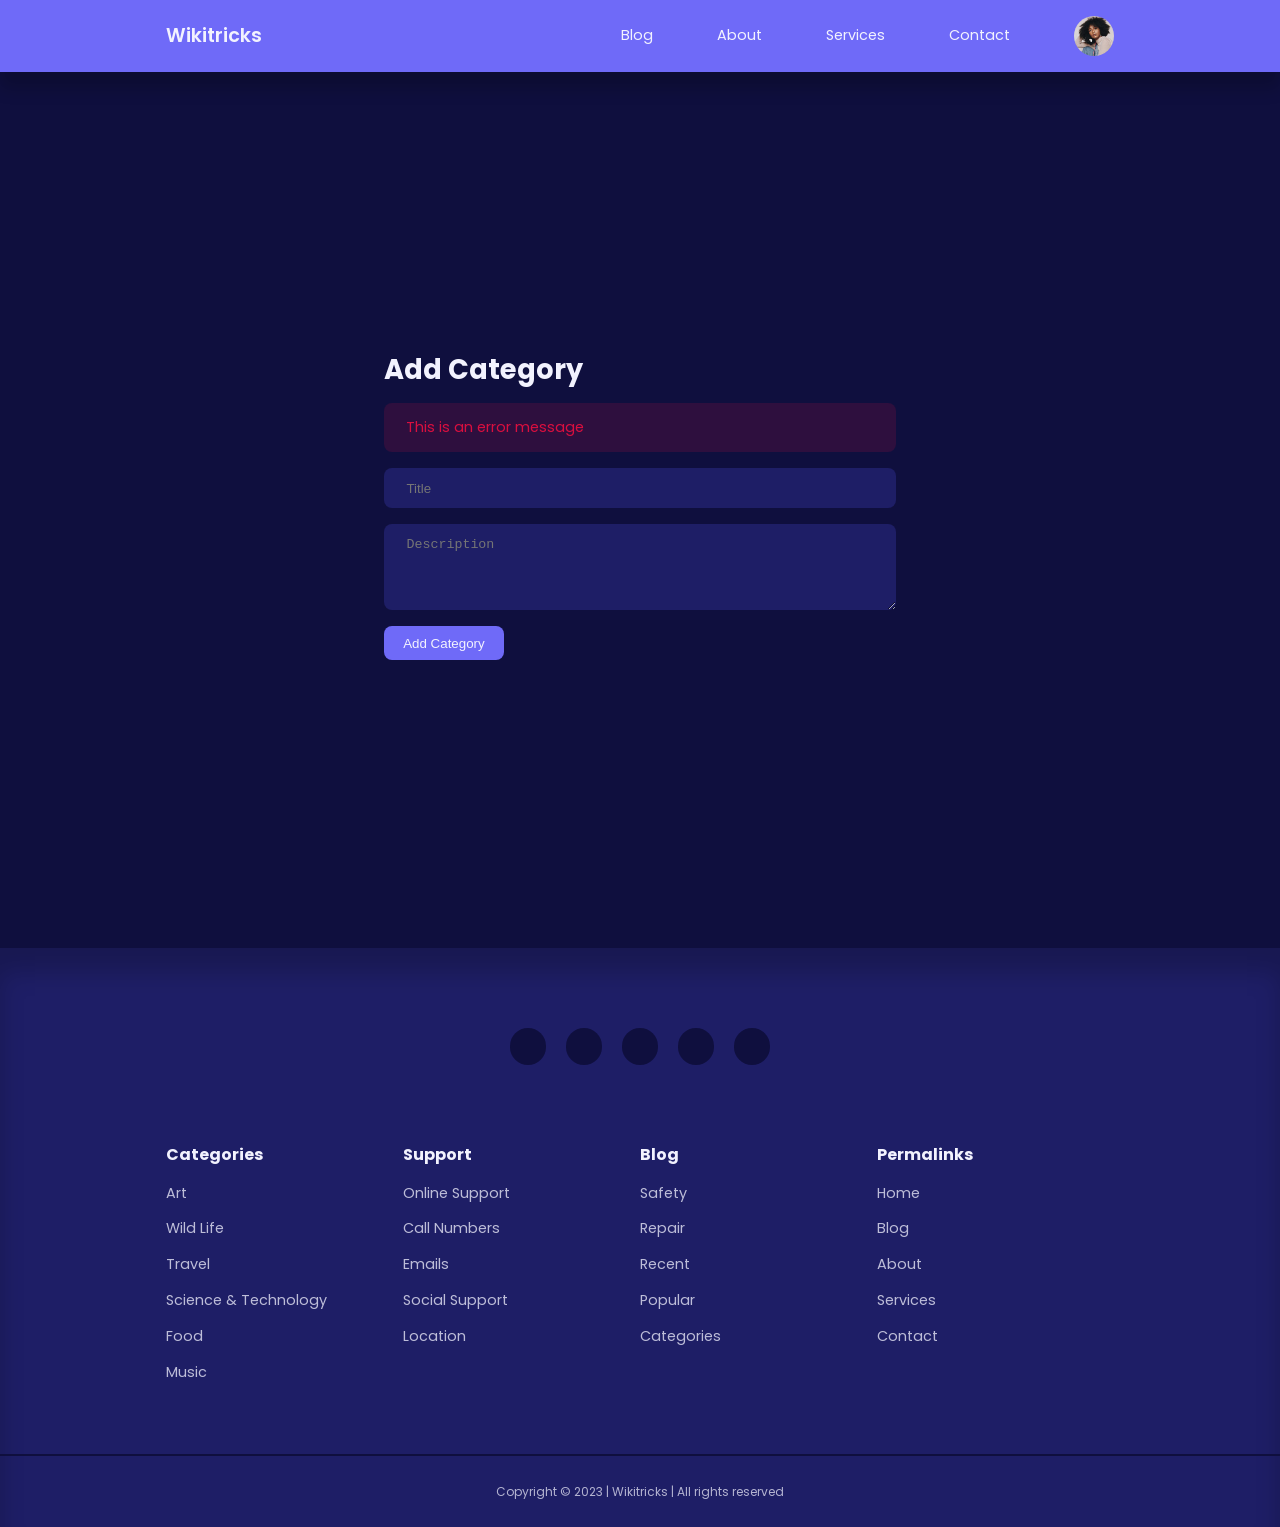
==== add-category.html @ 23190a8d "Design enhancement" ====
<!DOCTYPE html>
<html lang="en">

<head>
    <meta charset="UTF-8">
    <meta http-equiv="X-UA-Compatible" content="IE=edge">
    <meta name="viewport" content="width=device-width, initial-scale=1.0">
    <title>Complete Blogging Website</title>

    <!-- CUSTOM STYLESHEET -->
    <link rel="stylesheet" href="./style.css">

    <!-- ICONSCOUT CDN -->
    <link rel="stylesheet" href="https://unicons.iconscout.com/release/v4.0.0/css/line.css">

    <!-- GOOGLE FONTS -->
    <link href="https://fonts.googleapis.com/css2?family=Poppins:wght@100;200;300;400;500;600;700;800;900&display=swap"
        rel="stylesheet">
</head>

<body>
    <nav>
        <div class="container nav__container">
            <a href="index.html" class="nav__logo">Wikitricks</a>
            <ul class="nav__items">
                <li><a href="blog.html">Blog</a></li>
                <li><a href="about.html">About</a></li>
                <li><a href="services.html">Services</a></li>
                <li><a href="contact.html">Contact</a></li>
                <!-- <li><a href="signin.html">Signin</a></li> -->
                <li class="nav__profile">
                    <div class="avatar">
                        <img src="./images/avatar1.jpg" alt="">
                    </div>
                    <ul>
                        <li><a href="dashboard.html">Dashboard</a></li>
                        <li><a href="logout.html">Logout</a></li>
                    </ul>
                </li>
            </ul>

            <button id="open__nav-btn"><i class="uil uil-bars"></i></button>
            <button id="close__nav-btn"><i class="uil uil-multiply"></i></button>
        </div>
    </nav>
    <!-- ============= END OF NAV ============= -->


    <section class="form__section">
        <div class="container form__section-container">
            <h2>Add Category</h2>
            <div class="alert__message error">
                <p>This is an error message</p>
            </div>
            <form action="">
                <input type="text" placeholder="Title">
                <textarea rows="4" placeholder="Description"></textarea>
                <button type="submit" class="btn">Add Category</button>
            </form>
        </div>
    </section>


    <footer>
        <div class="footer__socials">
            <a href="https://youtube.com/wikitricks" target="_blank"><i class="uil uil-youtube"></i></a>
            <a href="https://facebook.com" target="_blank"><i class="uil uil-facebook"></i></a>
            <a href="https://instagram.com" target="_blank"><i class="uil uil-instagram-alt"></i></a>
            <a href="https://twitter.com" target="_blank"><i class="uil uil-twitter"></i></a>
            <a href="https://linkedin.com" target="_blank"><i class="uil uil-linkedin"></i></a>
        </div>
        <div class="container footer__container">
            <article>
                <h4>Categories</h4>
                <ul>
                    <li><a href="">Art</a></li>
                    <li><a href="">Wild Life</a></li>
                    <li><a href="">Travel</a></li>
                    <li><a href="">Science & Technology</a></li>
                    <li><a href="">Food</a></li>
                    <li><a href="">Music</a></li>
                </ul>
            </article>
            <article>
                <h4>Support</h4>
                <ul>
                    <li><a href="">Online Support</a></li>
                    <li><a href="">Call Numbers</a></li>
                    <li><a href="">Emails</a></li>
                    <li><a href="">Social Support</a></li>
                    <li><a href="">Location</a></li>
                </ul>
            </article>
            <article>
                <h4>Blog</h4>
                <ul>
                    <li><a href="">Safety</a></li>
                    <li><a href="">Repair</a></li>
                    <li><a href="">Recent</a></li>
                    <li><a href="">Popular</a></li>
                    <li><a href="">Categories</a></li>
                </ul>
            </article>
            <article>
                <h4>Permalinks</h4>
                <ul>
                    <li><a href="">Home</a></li>
                    <li><a href="">Blog</a></li>
                    <li><a href="">About</a></li>
                    <li><a href="">Services</a></li>
                    <li><a href="">Contact</a></li>
                </ul>
            </article>
        </div>
        <div class="footer__copyright">
            <small>Copyright &copy; 2023 | Wikitricks | All rights reserved</small>
        </div>
    </footer>


    <script src="./main.js"></script>
</body>

</html>
---- style.css ----
:root {
    --color-primary: #6f6af8;
    --color-primary-light: hsl(242, 91%, 69%, 18%);
    --color-primary-variant: #5854c7;
    --color-red: #da0f3f;
    --color-red-light: hsl(346, 87%, 46%, 15%);
    --color-green: #00c476;
    --color-green-light: hsl(156, 100%, 38%, 15%);
    --color-gray-900: #1e1e66;
    --color-gray-700: #2d2b7c;
    --color-gray-300: rgba(242, 242, 254, 0.3);
    --color-gray-200: rgba(242, 242, 254, 0.7);
    --color-white: #f2f2fe;
    --color-bg: #0f0f3e;

    --transition: all 300ms ease;

    --container-width-lg: 74%;
    --container-width-md: 88%;
    --form-width: 40%;

    --card-border-radius-1: 0.3rem;
    --card-border-radius-2: 0.5rem;
    --card-border-radius-3: 0.8rem;
    --card-border-radius-4: 2rem;
    --card-border-radius-5: 5rem;
}


/* GENERAL */
* {
    margin: 0;
    padding: 0;
    outline: 0;
    border: 0;
    appearance: 0;
    list-style: none;
    text-decoration: none;
    box-sizing: border-box;
}

body {
    font-family: 'Poppins', sans-serif;
    line-height: 1.6;
    color: var(--color-gray-200);
    overflow-x: hidden;
    background: var(--color-bg);
    font-size: 0.9rem;
}

.container {
    width: var(--container-width-lg);
    max-width: 1800px;
    margin-inline: auto;
}

section {
    margin-top: 3rem;
    width: 100vw;
}

h1,
h2,
h3,
h4,
h5 {
    color: var(--color-white);
    line-height: 1.3;
}

h1 {
    font-size: 3rem;
    margin: 1rem 0;
}

h2 {
    font-size: 1.7rem;
    margin: 1rem 0;
}

h3 {
    font-size: 1.1rem;
    margin: 0.8rem 0 0.5rem;
}

h4 {
    font-size: 1rem;
}

a {
    color: var(--color-white);
    transition: var(--transition);
}

img {
    display: block;
    width: 100%;
    object-fit: cover;
}


/* NAV */
nav {
    background: var(--color-primary);
    width: 100vw;
    height: 4.5rem;
    position: fixed;
    top: 0;
    z-index: 10;
    box-shadow: 0 1rem 1rem rgba(0, 0, 0, 0.2);
}

nav button {
    display: none;
}

.nav__container {
    height: 100%;
    display: flex;
    align-items: center;
    justify-content: space-between;
}

.avatar {
    width: 2.5rem;
    height: 2.5rem;
    border-radius: 50%;
    overflow: hidden;
    border: 0 .3rem solid var(--color-bg);
}

.nav__logo {
    font-weight: 600;
    font-size: 1.2rem;
}

.nav__items {
    display: flex;
    align-items: center;
    gap: 4rem;
}

.nav__profile {
    position: relative;
    cursor: pointer;
}

.nav__profile ul {
    position: absolute;
    top: 125%;
    right: 0;
    display: flex;
    flex-direction: column;
    box-shadow: 0 3rem 3rem rgba(0, 0, 0, 0.4);
    visibility: hidden;
    opacity: 0;
    transition: var(--transition);
}

/* show nav ul when nav profile is hovered */
.nav__profile:hover>ul {
    visibility: visible;
    opacity: 1;
}

.nav__profile ul li a {
    padding: 1rem;
    background: var(--color-gray-900);
    display: block;
    width: 100%;
}

.nav__profile ul li:last-child a {
    background: var(--color-red);
    color: var(--color-bg);
}


/* CATEGORY BUTTON */
.category__button {
    background: var(--color-primary-light);
    color: var(--color-primary);
    display: inline-block;
    padding: 0.5rem 1rem;
    border-radius: var(--card-border-radius-2);
    font-weight: 600;
    font-size: 0.8rem;
    text-align: center;
}

.category__button:hover {
    color: var(--color-white);
}


/* GENERAL POST */
.post__thumbnail {
    /* border-radius: var(--card-border-radius-5) 0; */
    border-radius: var(--card-border-radius-4);
    border: 1rem solid var(--color-gray-900);
    overflow: hidden;
    margin-bottom: 1.6rem;
}

.post:hover .post__thumbnail img {
    filter: saturate(0);
    transition: filter 500ms ease;
}

.post__author {
    display: flex;
    gap: 1rem;
    margin-top: 1.2rem;
}

.post__author-avatar {
    width: 2.5rem;
    height: 2.5rem;
    border-radius: var(--card-border-radius-3);
    overflow: hidden;
}


/* FEATURED */
.featured {
    margin-top: 8rem;
}

.featured__container {
    display: grid;
    grid-template-columns: 1fr 1fr;
    gap: 4rem;
}

.featured .post__thumbnail {
    height: fit-content;
}


/* POSTS */
.posts__container {
    display: grid;
    grid-template-columns: repeat(3, 1fr);
    gap: 5rem;
    margin-bottom: 5rem;
}


/* CATEGORY BUTTONS */
.category__buttons {
    padding: 4rem 0;
    border-top: 2px solid var(--color-gray-900);
    border-bottom: 2px solid var(--color-gray-900);
}

.category__buttons-container {
    width: fit-content;
    display: grid;
    grid-template-columns: repeat(3, 1fr);
    gap: 1rem;
}


/* FOOTER */
footer {
    background: var(--color-gray-900);
    padding: 5rem 0 0;
    box-shadow: inset 0 1.5rem 1.5rem rgba(0, 0, 0, 0.2);
}

.footer__socials {
    margin-inline: auto;
    width: fit-content;
    margin-bottom: 5rem;
    display: flex;
    justify-content: space-between;
    align-items: center;
    gap: 1.2rem;
}

.footer__socials a {
    background: var(--color-bg);
    border-radius: 50%;
    width: 2.3rem;
    height: 2.3rem;
    display: flex;
    align-items: center;
    justify-content: center;
}

.footer__socials a:hover {
    background: var(--color-white);
    color: var(--color-bg);
}

.footer__container {
    display: grid;
    grid-template-columns: repeat(4, 1fr);
}

footer h4 {
    color: var(--color-white);
    margin-bottom: 0.6rem;
}

footer ul li {
    padding: 0.4rem 0;
}

footer ul a {
    opacity: 0.75;
}

footer ul a:hover {
    letter-spacing: 0.2rem;
    opacity: 1;
}

.footer__copyright {
    text-align: center;
    padding: 1.5rem 0;
    border-top: 2px solid var(--color-bg);
    margin-top: 4rem;
}


/* SEARCH */
.search__bar {
    margin-top: 7rem;
}

.search__bar-container {
    position: relative;
    width: 30rem;
    background: var(--color-gray-900);
    display: flex;
    align-items: center;
    justify-content: space-between;
    overflow: hidden;
    padding: 0.6rem 1rem;
    border-radius: var(--card-border-radius-2);
    color: var(--color-gray-300);
}

.search__bar-container>div {
    width: 100%;
    display: flex;
    align-items: center;
}

.search__bar input {
    background: transparent;
    margin-left: 0.7rem;
    padding: 0.5rem 0;
    width: 100%;
}

.search__bar input::placeholder {
    color: var(--color-gray-300);
}


/* BUTTON */
.btn {
    display: inline-block;
    width: fit-content;
    padding: 0.6rem 1.2rem;
    background-color: var(--color-primary);
    border-radius: var(--card-border-radius-2);
    cursor: pointer;
    transition: var(--transition);
    color: var(--color-white);
}


/* SINGLE POST */
.singlepost {
    margin: 6rem 0 2rem;
}

.singlepost__container {
    width: var(--form-width);
    background: var(--color-gray-900);
    padding: 1rem 2rem 3rem;
}

.singlepost__thumbnail {
    margin: 1.5rem 0 1rem;
}

.singlepost__container p {
    margin-top: 1rem;
    line-height: 1.7;
}


/* CATEGORY POSTS */
.category__title {
    height: 15rem;
    margin-top: 4.5rem;
    background: var(--color-gray-900);
    display: grid;
    place-items: center;
}


/* EMPTY PAGES */
.empty__page {
    height: 70vh;
    display: grid;
    place-content: center;
}


/* GENERAL FORM */
.form__section {
    display: grid;
    place-items: center;
    height: 100vh;
}

.form__section-container {
    width: var(--form-width);
}

.alert__message {
    padding: 0.8rem 1.4rem;
    margin-bottom: 1rem;
    border-radius: var(--card-border-radius-2);
}

.alert__message.error {
    background: var(--color-red-light);
    color: var(--color-red);
}

.alert__message.success {
    background: var(--color-green-light);
    color: var(--color-green);
}

form {
    display: flex;
    flex-direction: column;
    gap: 1rem;
}

.form__control {
    display: flex;
    flex-direction: column;
    gap: 0.6rem;
}

.form__control.inline {
    flex-direction: row;
    align-items: center;
}

input, textarea, select {
    padding: 0.8rem 1.4rem;
    background-color: var(--color-gray-900);
    border-radius: var(--card-border-radius-2);
    resize: 2;
    color: var(--color-white);
}

.form__section small {
    margin-top: 1rem;
    display: block;
}

.form__section small a {
    color: var(--color-primary);
}


/* MEDIA QUERIES (MEDIUM DEVICES) */
@media screen and (max-width: 1024px) {

    /* GENERAL */
    .container {
        width: var(--container-width-md);
    }

    h2 {
        font-size: 1.6rem;
    }

    h5 {
        font-size: 1.2rem;
    }

    h5 {
        font-size: 0.8rem;
    }

    /* GENERAL */
    nav button {
        display: inline-block;
        font-size: 1.5rem;
        background: transparent;
        color: var(--color-white);
        cursor: pointer;
    }

    nav button#close__nav-btn {
        display: none;
    }

    .nav__container {
        position: relative;
    }

    .nav__items {
        position: absolute;
        flex-direction: column;
        top: 100%;
        right: 0;
        width: 12rem;
        align-items: flex-start;
        justify-content: center;
        gap: 0;
        display: none;
    }

    .nav__items li {
        width: 100%;
        height: 4.5rem;
        display: flex;
        align-items: center;
        box-shadow: -2rem 3rem 7rem rgba(0, 0, 0, 0.7);
        border-top: 1px solid var(--color-bg);
        animation: animateDropdown 400ms 0s ease forwards;
        opacity: 0;
        transform-origin: top;
    }

    .nav__items li:nth-child(2) {
        animation-delay: 200ms;
    }

    .nav__items li:nth-child(3) {
        animation-delay: 400ms;
    }

    .nav__items li:nth-child(4) {
        animation-delay: 600ms;
    }

    .nav__items li:nth-child(5) {
        animation-delay: 800ms;
    }

    /* NAV DROPDOWN ANIMATION */
    @keyframes animateDropdown {
        0% {
            transform: rotateX(90deg);
        }

        100% {
            transform: rotateX(0deg);
            opacity: 1;
        }
    }

    .nav__items li a {
        border-radius: 0;
        width: 100%;
        height: 100%;
        background: var(--color-gray-900);
        padding: 0 2rem;
        display: flex;
        align-items: center;
    }

    .nav__profile {
        background: var(--color-gray-900);
    }

    .nav__profile ul {
        top: 100%;
        width: 100%;
    }

    .nav__profile .avatar {
        margin-left: 2rem;
        border: 0;
    }

    .featured__container {
        gap: 3rem;
    }

    .posts__container {
        grid-template-columns: 1fr 1fr;
        gap: 3rem;
    }

    .footer__container {
        grid-template-columns: 1fr 1fr;
        gap: 3rem;
    }


    /* BLOG */
    .search__bar-container {
        width: 60%;
    }


    /* GENERAL FORM */
    .form__section-container {
        padding: 3rem;
    }
}


/* MEDIA QUERIES (SMALL DEVICES) */
@media screen and (max-width: 600px) {
    section {
        margin-top: 2rem;
    }

    h1 {
        font-size: 2rem;
    }

    .featured {
        margin-top: 6rem;
    }

    .featured__container {
        grid-template-columns: 1fr;
        gap: 0;
    }

    .posts__container {
        grid-template-columns: 1fr;
    }

    .category__buttons-container {
        grid-template-columns: 1fr 1fr;
    }

    .footer__container {
        grid-template-columns: 1fr;
        text-align: center;
        gap: 2rem;
    }


    /* BLOG */
    .search__bar-container {
        width: var(--container-width-md);
    }


    /* SINGLE POST */
    .singlepost__container {
        background-color: transparent;
        padding: 0;
    }


    /* GENERAL FORM */
    .form__section-container {
        padding: 0;
    }
}
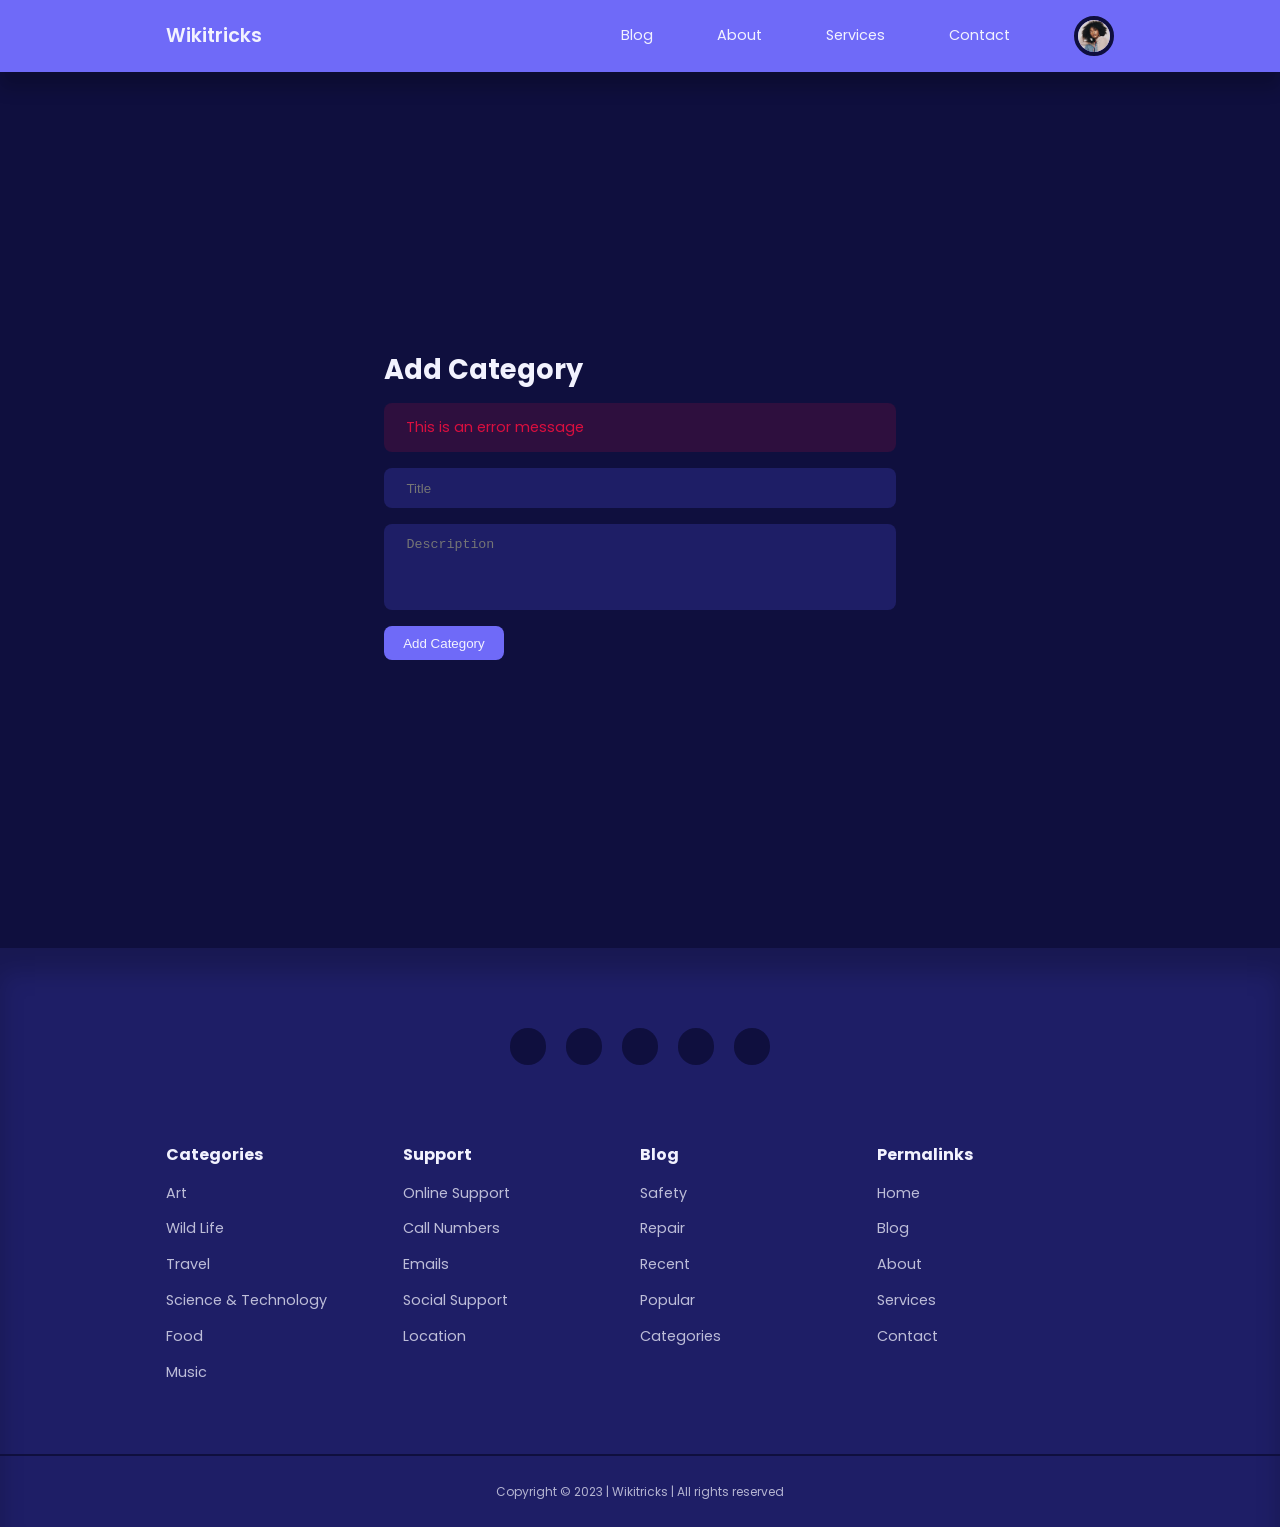
==== commit ca91e422: "Design enhancements" ====
--- a/add-category.html
+++ b/add-category.html
@@ -54,7 +54,7 @@
             </div>
             <form action="">
                 <input type="text" placeholder="Title">
-                <textarea rows="4" placeholder="Description"></textarea>
+                <textarea style="resize:none" rows="4" placeholder="Description"></textarea>
                 <button type="submit" class="btn">Add Category</button>
             </form>
         </div>
--- a/style.css
+++ b/style.css
@@ -59,6 +59,12 @@
     width: 100vw;
 }
 
+
+/* ADD TO POSTS ON INDEX IF THERE'S NO FEATURED POST. RG. SEARCH RESULTS PAGE */
+.section__extra-margin {
+    margin-top: 7rem;
+}
+
 h1,
 h2,
 h3,
@@ -126,7 +132,7 @@
     height: 2.5rem;
     border-radius: 50%;
     overflow: hidden;
-    border: 0 .3rem solid var(--color-bg);
+    border: 0.3rem solid var(--color-bg);
 }
 
 .nav__logo {
@@ -147,7 +153,7 @@
 
 .nav__profile ul {
     position: absolute;
-    top: 125%;
+    top: 140%;
     right: 0;
     display: flex;
     flex-direction: column;
@@ -334,6 +340,7 @@
     width: 30rem;
     background: var(--color-gray-900);
     display: flex;
+    flex-direction: row;
     align-items: center;
     justify-content: space-between;
     overflow: hidden;
@@ -372,6 +379,20 @@
     color: var(--color-white);
 }
 
+.btn.sm {
+    padding: 0.3rem 0.7rem;
+    font-size: 0.8rem;
+}
+
+.btn.danger {
+    background: var(--color-red);
+}
+
+.btn:hover {
+    background: var(--color-white);
+    color: var(--color-bg);
+}
+
 
 /* SINGLE POST */
 .singlepost {
@@ -439,6 +460,12 @@
     color: var(--color-green);
 }
 
+
+/* CENTERS TEXT OF ALERT. EG. EMPTY CATEGORY-POSTS PAGE */
+.alert__message.lg {
+    text-align: center;
+}
+
 form {
     display: flex;
     flex-direction: column;
@@ -471,6 +498,76 @@
 
 .form__section small a {
     color: var(--color-primary);
+}
+
+/* DASHBOARD */
+.dashboard {
+    margin-top: 6rem;
+}
+
+.sidebar__toggle {
+    display: none;
+}
+
+.dashboard__container {
+    display: grid;
+    grid-template-columns: 14rem auto;
+    gap: 1rem;
+    background: var(--color-gray-900);
+    padding: 2rem;
+    margin-bottom: 5rem;
+}
+
+.dashboard aside a {
+    background-color: var(--color-primary);
+    display: flex;
+    gap: 1rem;
+    align-items: center;
+    padding: 1.6rem;
+}
+
+.dashboard aside ul li:not(:last-child) a {
+    border-bottom: 1px solid var(--color-gray-900);
+}
+
+.dashboard aside a:hover {
+    background: var(--color-gray-700);
+}
+
+.dashboard aside a.active {
+    background-color: var(--color-gray-900);
+}
+
+.dashboard main {
+    margin-left: 1.5rem;
+}
+
+.dashboard main h2 {
+    margin: 0 0 2rem 0;
+    line-height: 1;
+}
+
+.dashboard main table {
+    width: 100%;
+    text-align: left;
+}
+
+.dashboard main table th {
+    background: var(--color-gray-700);
+    padding: 0.8rem;
+    color: var(--color-white);
+}
+
+.dashboard main table td {
+    padding: 0.8rem;
+    border-bottom: 1px solid var(--color-gray-200);
+}
+
+.dashboard main table tr:hover td {
+    background-color: var(--color-bg);
+    color: var(--color-white);
+    cursor: default;
+    transition: var(--transition);
 }
 
 
@@ -612,6 +709,35 @@
     .form__section-container {
         padding: 3rem;
     }
+
+
+    /* DASHBOARD */
+    .dashboard__container {
+        grid-template-columns: 4.3rem auto;
+        padding: 0;
+        background: transparent;
+    }
+
+    .dashboard aside h5 {
+        display: none;
+    }
+
+    .dashboard main table thead {
+        display: none;
+    }
+
+    .dashboard main table tr {
+        display: flex;
+        flex-direction: column;
+    }
+
+    .dashboard main table tr:nth-child(even) {
+        background: var(--color-gray-900);
+    }
+
+    .dashboard main table tr:hover td {
+        background: transparent;
+    }
 }
 
 
@@ -666,4 +792,56 @@
     .form__section-container {
         padding: 0;
     }
+
+
+    /* DASHBOARD */
+    .dashboard {
+        margin-top: 5rem;
+    }
+
+    .dashboard__container {
+        grid-template-columns: 1fr;
+        gap: 0;
+    }
+
+    .dashboard main {
+        margin: 0;
+    }
+
+    .dashboard main h2 {
+        margin-top: 1rem;
+    }
+
+    .dashboard aside {
+        position: fixed;
+        box-shadow: 2rem 0 4rem rgba(0, 0, 0, 0.4);
+        left: -100%;
+        height: 100vh;
+        transition: var(--transition);
+        background: var(--color-primary);
+    }
+
+    .dashboard .sidebar__toggle {
+        display: inline-block;
+        background: var(--color-primary-variant);
+        color: var(--color-white);
+        position: fixed;
+        right: 0;
+        bottom: 4rem;
+        z-index: 1;
+        width: 2.5rem;
+        height: 2.5rem;
+        border-radius: 50% 0 0 50%;
+        font-size: 1.3rem;
+        cursor: pointer;
+        box-shadow: -1rem 0 2rem rgba(0, 0, 0, 0.4);
+    }
+
+    .dashboard aside a h5 {
+        display: inline-block;
+    }
+
+    #hide__sidebar-btn {
+        display: none;
+    }
 }
